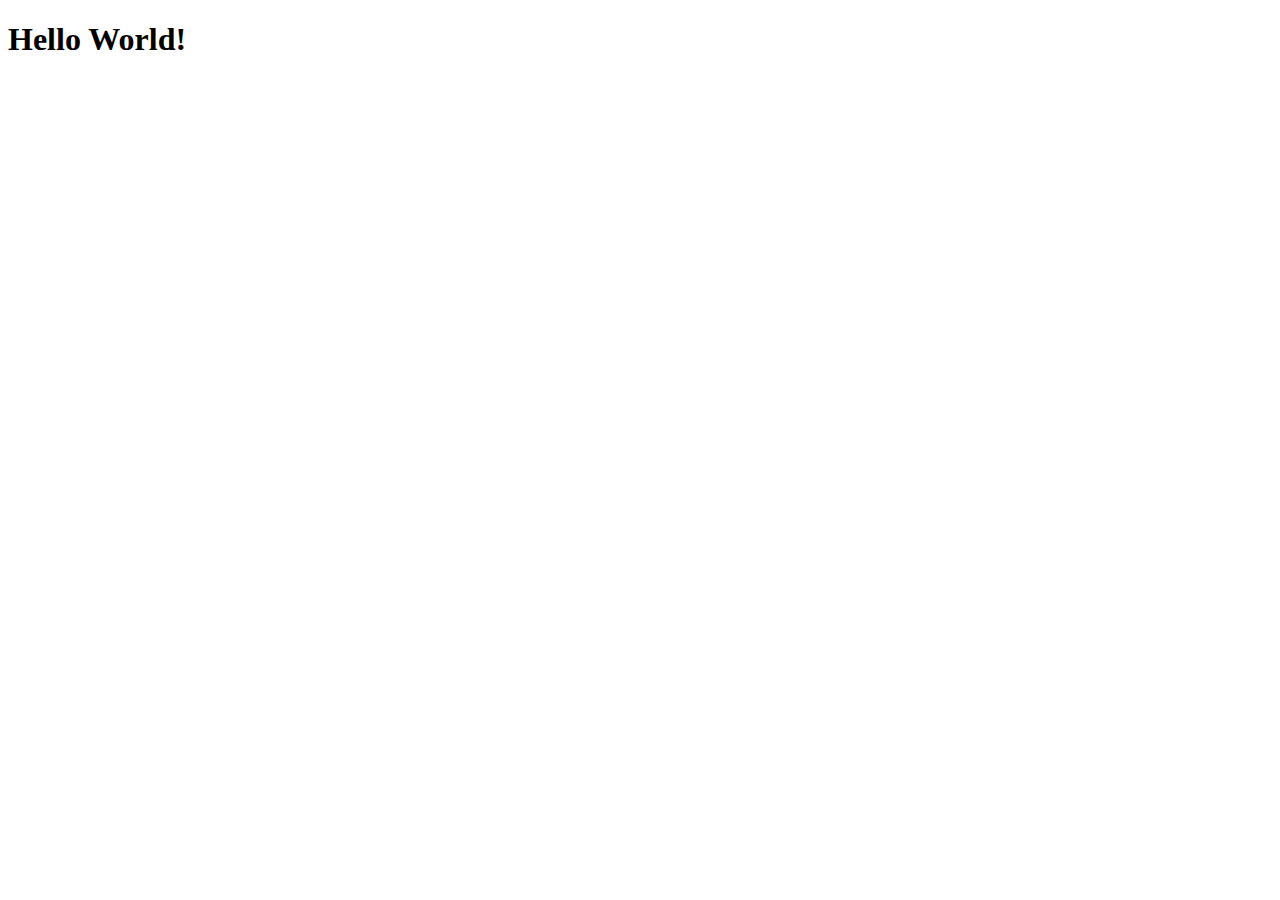
==== src/main/resources/templates/index.html @ bfc793cb "add index page. load all cdn assets. add dependencies. add db." ====
<!DOCTYPE html>
<html lang="en" xmlns:th="http://www.thymeleaf.org"
      xmlns:sec="http://www.thymeleaf.org/thymeleaf-extras-springsecurity4">
<head>
    <th:block th:replace="fragments/head :: head(Home)" />

</head>
<body>
<div class="container">
    <div class="row my-4 d-flex justify-content-center">
        <h1>Hello World!</h1>
    </div>
</div>

</body>
</html>
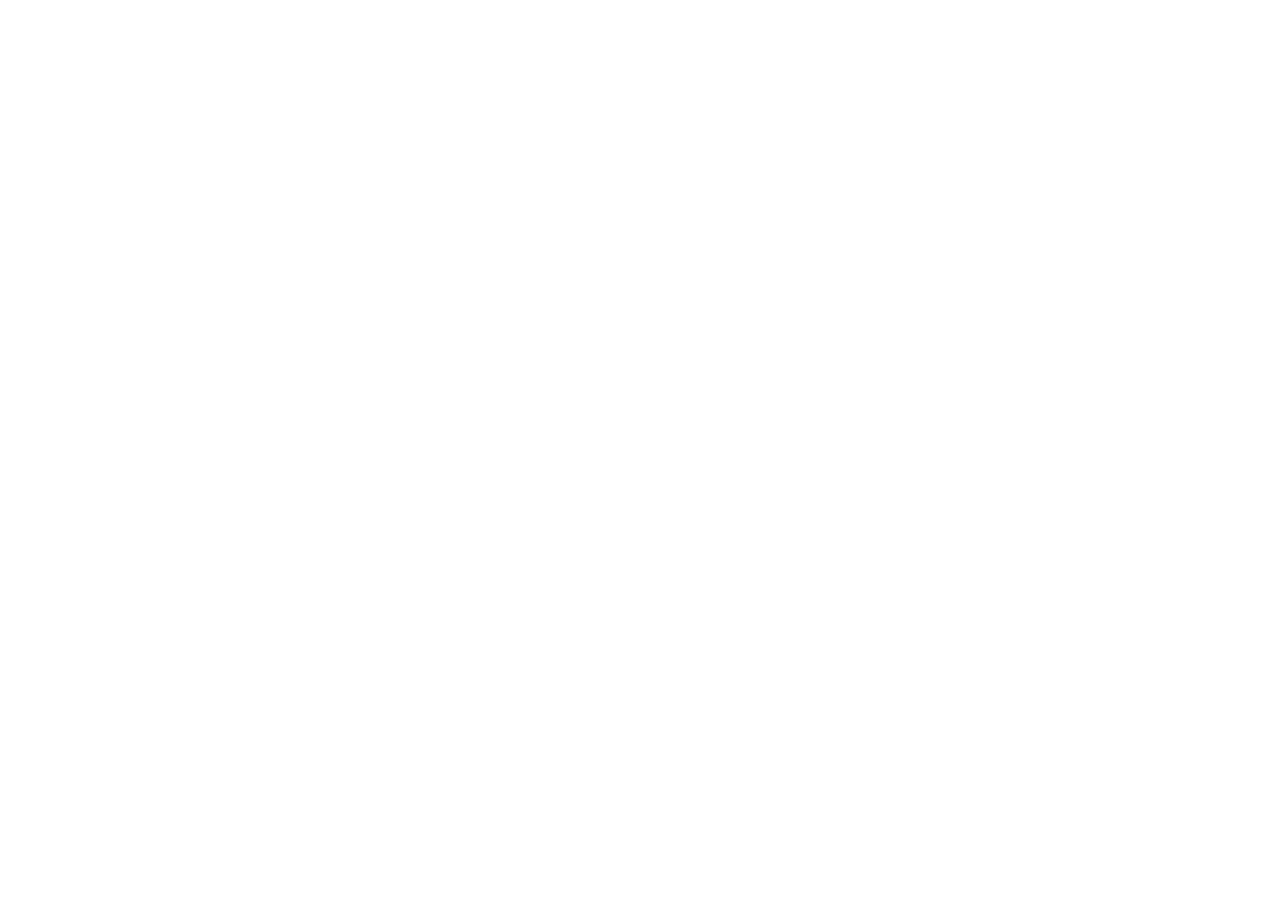
==== commit eb2fecc4: "add navbar with security. add img to background of jumbotron" ====
--- a/src/main/resources/templates/index.html
+++ b/src/main/resources/templates/index.html
@@ -6,11 +6,27 @@
 
 </head>
 <body>
-<div class="container">
-    <div class="row my-4 d-flex justify-content-center">
-        <h1>Hello World!</h1>
+    <th:block th:replace="fragments/nav :: nav" />
+    <div class="container-fluid">
+        <div id="index-jumbotron-bg" class="jumbotron">
+        </div>
     </div>
-</div>
+    <div class="container">
+        <div class="row">
+            <div th:each="post : ${posts}" class="col-md-4">
+                <a th:href="@{'/post/' + ${post.id}}">
+                    <div class="card">
+                        <div class="card-body">
+                            <img th:src="@{${post.featuredImgURL}}" class="profile-post-img"/>
+                            <h3 th:text="${post.title}"></h3>
+                            <p th:text="${post.body}"></p>
+                            <p th:text="'posted by: ' + ${post.getUser().username}"></p>
+                        </div>
+                    </div>
+                </a>
+            </div>
+        </div>
+    </div>
 
 </body>
 </html>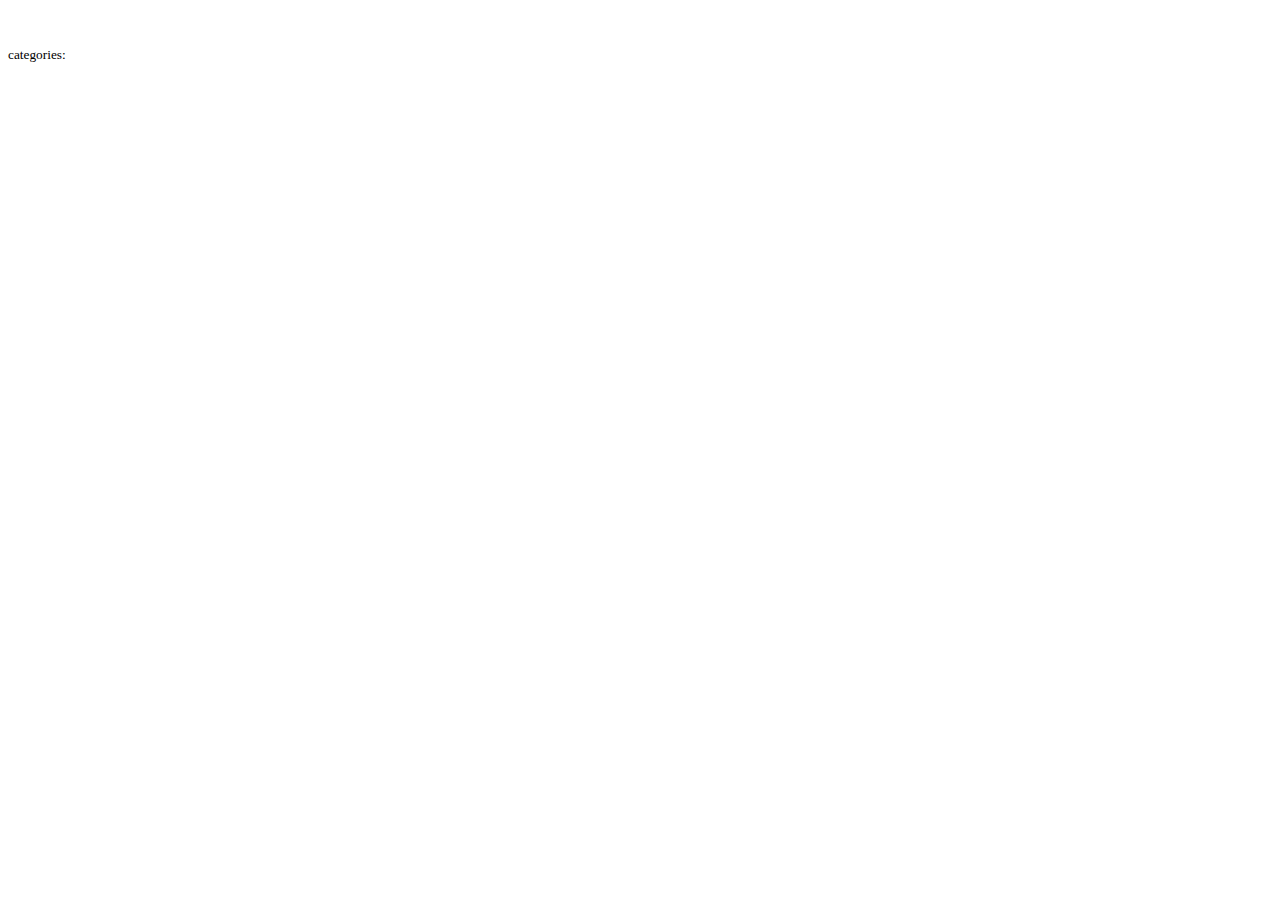
==== commit fabf00a7: "add post by category view. add link from post cards categories to specific category view" ====
--- a/src/main/resources/templates/index.html
+++ b/src/main/resources/templates/index.html
@@ -13,14 +13,34 @@
     </div>
     <div class="container">
         <div class="row">
-            <div th:each="post : ${posts}" class="col-md-4">
+            <div th:each="post : ${posts}" class="col-md-4 mb-5">
                 <a th:href="@{'/post/' + ${post.id}}">
                     <div class="card">
                         <div class="card-body">
                             <img th:src="@{${post.featuredImgURL}}" class="profile-post-img"/>
                             <h3 th:text="${post.title}"></h3>
                             <p th:text="${post.body}"></p>
-                            <p th:text="'posted by: ' + ${post.getUser().username}"></p>
+                            <div class="row">
+                                <small>categories: </small>
+                                <a th:each="cat : ${post.getPost_categories()}"
+                                   th:href="@{'posts/category/' + ${cat.id}}">
+                                    <small class="mx-2"
+                                           th:text="${cat.title}">
+                                    </small>
+                                </a>
+                            </div>
+                            <a th:href="@{'/profile/' + ${post.user.id}}" class="popover-target">
+                                <p th:text="'posted by: ' + ${post.user.username}"></p>
+                            </a>
+                            <a th:href="@{'mailto:' + ${post.getUser().email}}">
+                                <p th:text="${post.getUser().email}"></p>
+                            </a>
+                        </div>
+                        <div class="card hover-popover">
+                            <div class="card-body">
+                                <img th:src="@{${post.user.imageURL}}" class="profile-img" />
+                                <p th:text="${post.user.bio}"></p>
+                            </div>
                         </div>
                     </div>
                 </a>
@@ -28,5 +48,7 @@
         </div>
     </div>
 
+    <th:block th:replace="fragments/js :: js" />
+
 </body>
 </html>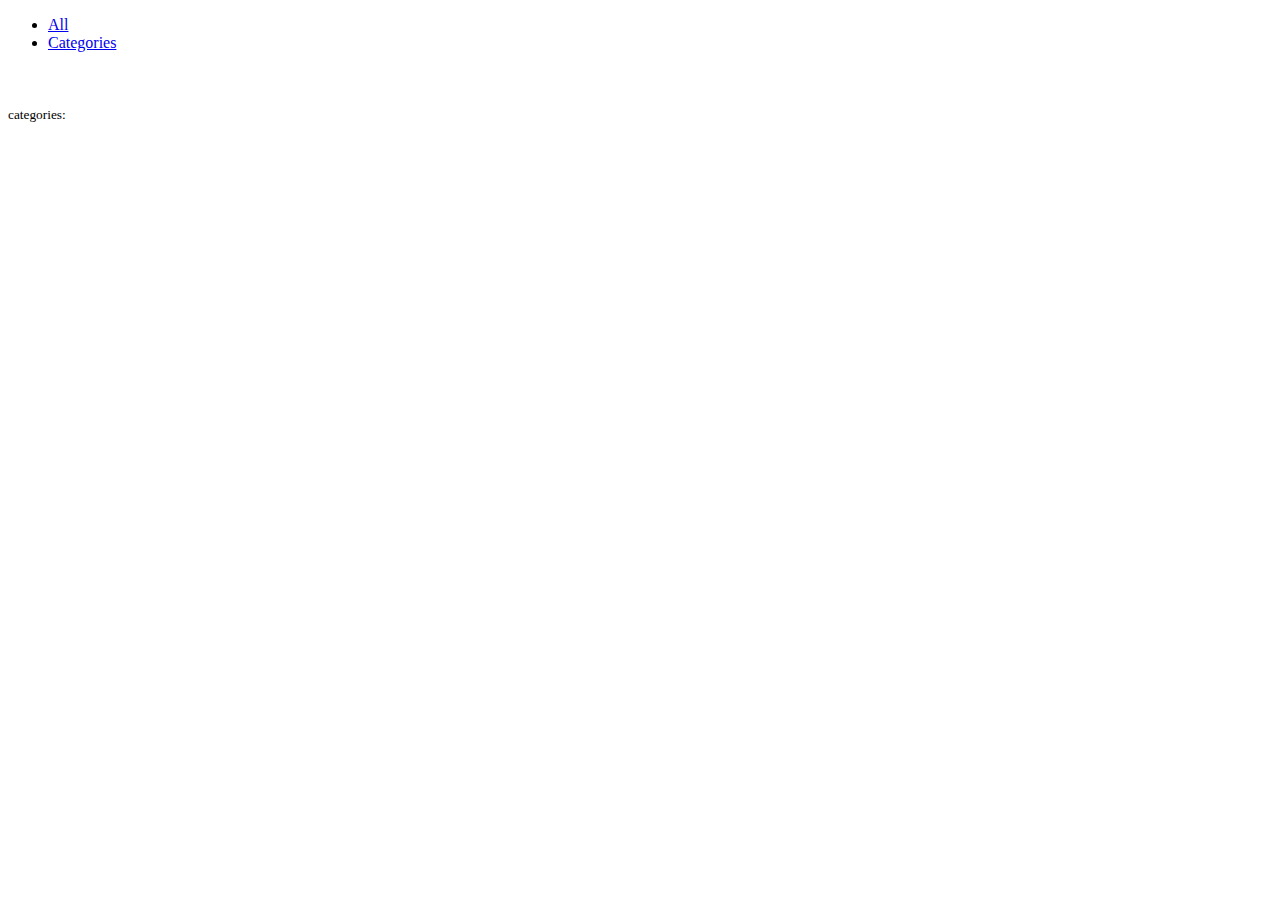
==== commit 843e8fe4: "add card tabs for all and category to index page" ====
--- a/src/main/resources/templates/index.html
+++ b/src/main/resources/templates/index.html
@@ -1,9 +1,7 @@
 <!DOCTYPE html>
-<html lang="en" xmlns:th="http://www.thymeleaf.org"
-      xmlns:sec="http://www.thymeleaf.org/thymeleaf-extras-springsecurity4">
+<html lang="en" xmlns:th="http://www.thymeleaf.org">
 <head>
     <th:block th:replace="fragments/head :: head(Home)" />
-
 </head>
 <body>
     <th:block th:replace="fragments/nav :: nav" />
@@ -11,39 +9,109 @@
         <div id="index-jumbotron-bg" class="jumbotron">
         </div>
     </div>
+    <!--<div class="container">-->
+        <!--<div class="row">-->
+            <!--<div th:each="post : ${posts}" class="col-md-4 mb-5">-->
+                <!--<a th:href="@{'/post/' + ${post.id}}">-->
+                    <!--<div class="card">-->
+                        <!--<div class="card-body">-->
+                            <!--<img th:src="@{${post.featuredImgURL}}" class="profile-post-img"/>-->
+                            <!--<h3 th:text="${post.title}"></h3>-->
+                            <!--<p th:text="${post.body}"></p>-->
+                            <!--<div class="row">-->
+                                <!--<small>categories: </small>-->
+                                <!--<a th:each="cat : ${post.getPost_categories()}"-->
+                                   <!--th:href="@{'posts/category/' + ${cat.id}}">-->
+                                    <!--<small class="mx-2"-->
+                                           <!--th:text="${cat.title}">-->
+                                    <!--</small>-->
+                                <!--</a>-->
+                            <!--</div>-->
+                            <!--<a th:href="@{'/profile/' + ${post.user.id}}" class="popover-target">-->
+                                <!--<p th:text="'posted by: ' + ${post.user.username}"></p>-->
+                            <!--</a>-->
+                            <!--<a th:href="@{'mailto:' + ${post.getUser().email}}">-->
+                                <!--<p th:text="${post.getUser().email}"></p>-->
+                            <!--</a>-->
+                        <!--</div>-->
+                        <!--<div class="card hover-popover">-->
+                            <!--<div class="card-body">-->
+                                <!--<img th:src="@{${post.user.imageURL}}" class="profile-img" />-->
+                                <!--<p th:text="${post.user.bio}"></p>-->
+                            <!--</div>-->
+                        <!--</div>-->
+                    <!--</div>-->
+                <!--</a>-->
+            <!--</div>-->
+        <!--</div>-->
+    <!--</div>-->
+
+    <!--===================-->
+    <!--   cards filters   -->
+    <!--===================-->
+
     <div class="container">
-        <div class="row">
-            <div th:each="post : ${posts}" class="col-md-4 mb-5">
-                <a th:href="@{'/post/' + ${post.id}}">
-                    <div class="card">
-                        <div class="card-body">
-                            <img th:src="@{${post.featuredImgURL}}" class="profile-post-img"/>
-                            <h3 th:text="${post.title}"></h3>
-                            <p th:text="${post.body}"></p>
-                            <div class="row">
-                                <small>categories: </small>
-                                <a th:each="cat : ${post.getPost_categories()}"
-                                   th:href="@{'posts/category/' + ${cat.id}}">
-                                    <small class="mx-2"
-                                           th:text="${cat.title}">
-                                    </small>
-                                </a>
-                            </div>
-                            <a th:href="@{'/profile/' + ${post.user.id}}" class="popover-target">
-                                <p th:text="'posted by: ' + ${post.user.username}"></p>
-                            </a>
-                            <a th:href="@{'mailto:' + ${post.getUser().email}}">
-                                <p th:text="${post.getUser().email}"></p>
+        <div class="card text-center">
+            <div class="card-header">
+                <ul class="nav nav-tabs card-header-tabs">
+                    <li class="nav-item">
+                        <a class="nav-link active" data-toggle="tab" href="#all">All</a>
+                    </li>
+                    <li class="nav-item">
+                        <a class="nav-link" data-toggle="tab" href="#category">Categories</a>
+                    </li>
+                </ul>
+            </div>
+            <div class="card-body tab-content">
+                <div id="all" class="tab-pane active">
+                    <div class="row">
+                        <div th:each="post : ${posts}" class="col-md-4 mb-5">
+                            <a th:href="@{'/post/' + ${post.id}}">
+                                <div class="card">
+                                    <div class="card-body">
+                                        <img th:src="@{${post.featuredImgURL}}" class="profile-post-img"/>
+                                        <h3 th:text="${post.title}"></h3>
+                                        <p th:text="${post.body}"></p>
+                                        <div class="row">
+                                            <small>categories:</small>
+                                            <a th:each="cat : ${post.getPost_categories()}"
+                                               th:href="@{'posts/category/' + ${cat.id}}">
+                                                <small class="mx-2"
+                                                       th:text="${cat.title}">
+                                                </small>
+                                            </a>
+                                        </div>
+                                        <a th:href="@{'/profile/' + ${post.user.id}}" class="popover-target">
+                                            <p th:text="'posted by: ' + ${post.user.username}"></p>
+                                        </a>
+                                        <a th:href="@{'mailto:' + ${post.getUser().email}}">
+                                            <p th:text="${post.getUser().email}"></p>
+                                        </a>
+                                    </div>
+                                    <div class="card hover-popover">
+                                        <div class="card-body">
+                                            <img th:src="@{${post.user.imageURL}}" class="profile-img"/>
+                                            <p th:text="${post.user.bio}"></p>
+                                        </div>
+                                    </div>
+                                </div>
                             </a>
                         </div>
-                        <div class="card hover-popover">
-                            <div class="card-body">
-                                <img th:src="@{${post.user.imageURL}}" class="profile-img" />
-                                <p th:text="${post.user.bio}"></p>
-                            </div>
+                    </div>
+                </div>
+                <div id="category" class="tab-pane">
+                    <div class="row">
+                        <div th:each="category : ${categories}" class="col-md-3 my-2">
+                            <a th:href="@{'posts/category/' + ${category.id}}">
+                                <div class="card cat-card">
+                                    <div class="card-body col d-flex justify-content-center align-items-center">
+                                        <h3 th:text="${category.title}"></h3>
+                                    </div>
+                                </div>
+                            </a>
                         </div>
                     </div>
-                </a>
+                </div>
             </div>
         </div>
     </div>
